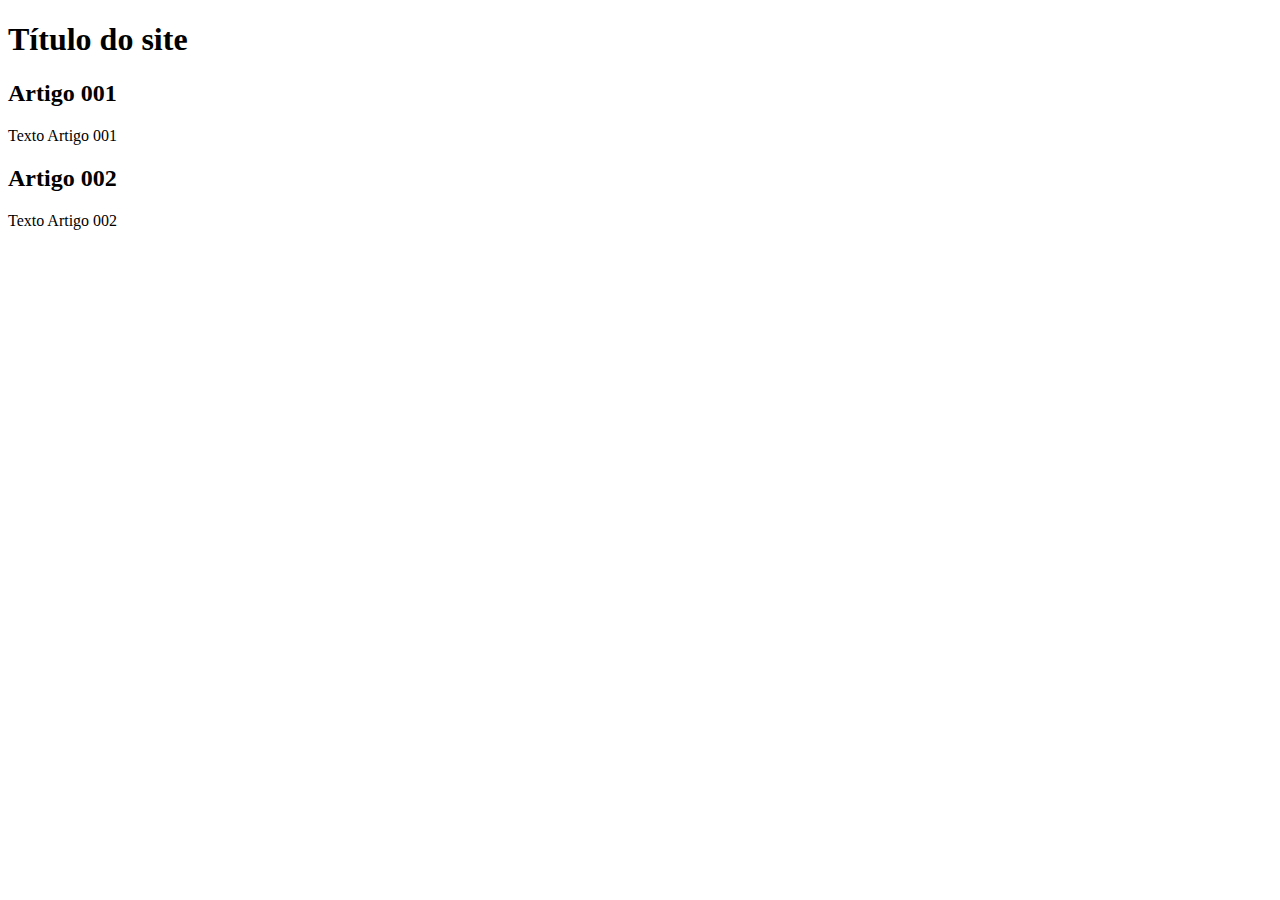
==== projeto/index.html @ a9e4c572 "commit index" ====
<!DOCTYPE html>
<html lang="pt-br">
<head>
    <meta charset="UTF-8">
    <meta name="viewport" content="width=device-width, initial-scale=1.0">
    <title>Projeto</title>
</head>
<body>
    <main>
        <header>
            <h1>Título do site</h1>
        </header>
        <article>
            <h2>Artigo 001</h2>
            <p>Texto Artigo 001</p>
        </article>
        <article>
            <h2>Artigo 002</h2>
            <p>Texto Artigo 002</p>
        </article>
    </main>
</body>
</html>
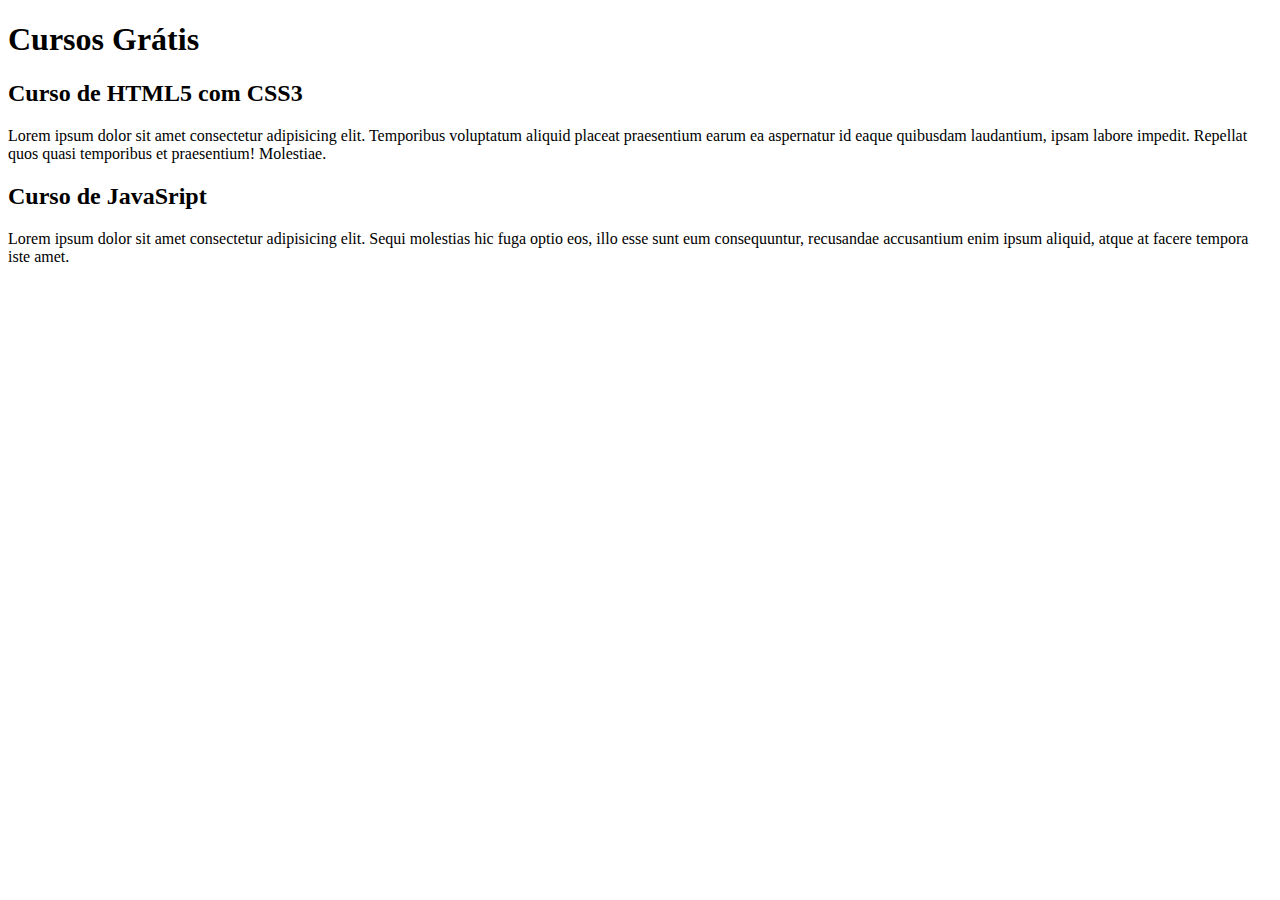
==== commit 7a67e6f1: "commit conteúdo" ====
--- a/projeto/index.html
+++ b/projeto/index.html
@@ -8,15 +8,15 @@
 <body>
     <main>
         <header>
-            <h1>Título do site</h1>
+            <h1>Cursos Grátis</h1>
         </header>
         <article>
-            <h2>Artigo 001</h2>
-            <p>Texto Artigo 001</p>
+            <h2>Curso de HTML5 com CSS3</h2>
+            <p>Lorem ipsum dolor sit amet consectetur adipisicing elit. Temporibus voluptatum aliquid placeat praesentium earum ea aspernatur id eaque quibusdam laudantium, ipsam labore impedit. Repellat quos quasi temporibus et praesentium! Molestiae.</p>
         </article>
         <article>
-            <h2>Artigo 002</h2>
-            <p>Texto Artigo 002</p>
+            <h2>Curso de JavaSript</h2>
+            <p>Lorem ipsum dolor sit amet consectetur adipisicing elit. Sequi molestias hic fuga optio eos, illo esse sunt eum consequuntur, recusandae accusantium enim ipsum aliquid, atque at facere tempora iste amet.</p>
         </article>
     </main>
 </body>
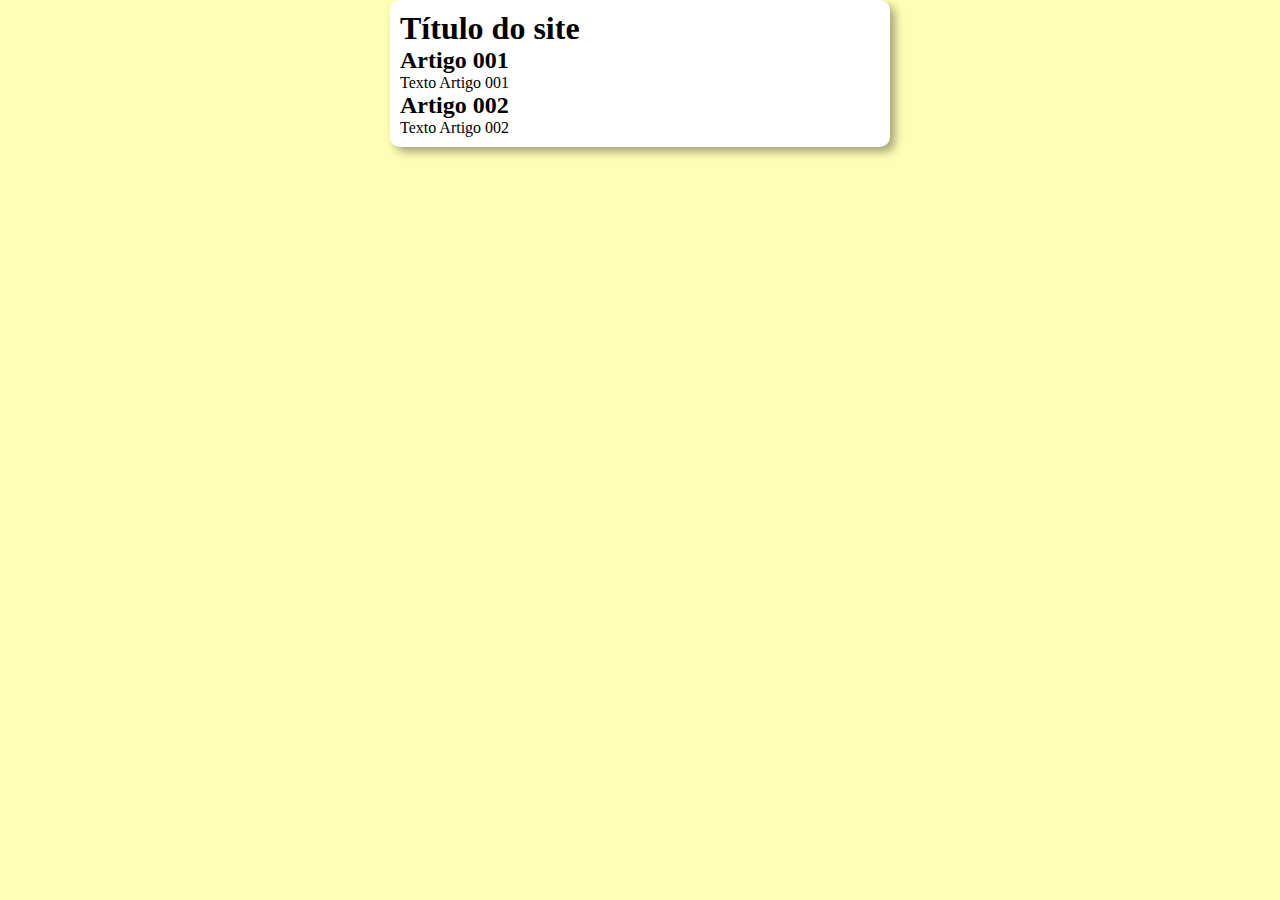
==== commit 3ad4985a: "commit design" ====
--- a/projeto/index.html
+++ b/projeto/index.html
@@ -4,19 +4,20 @@
     <meta charset="UTF-8">
     <meta name="viewport" content="width=device-width, initial-scale=1.0">
     <title>Projeto</title>
+    <link rel="stylesheet" href="estilos/style.css">
 </head>
 <body>
     <main>
         <header>
-            <h1>Cursos Grátis</h1>
+            <h1>Título do site</h1>
         </header>
         <article>
-            <h2>Curso de HTML5 com CSS3</h2>
-            <p>Lorem ipsum dolor sit amet consectetur adipisicing elit. Temporibus voluptatum aliquid placeat praesentium earum ea aspernatur id eaque quibusdam laudantium, ipsam labore impedit. Repellat quos quasi temporibus et praesentium! Molestiae.</p>
+            <h2>Artigo 001</h2>
+            <p>Texto Artigo 001</p>
         </article>
         <article>
-            <h2>Curso de JavaSript</h2>
-            <p>Lorem ipsum dolor sit amet consectetur adipisicing elit. Sequi molestias hic fuga optio eos, illo esse sunt eum consequuntur, recusandae accusantium enim ipsum aliquid, atque at facere tempora iste amet.</p>
+            <h2>Artigo 002</h2>
+            <p>Texto Artigo 002</p>
         </article>
     </main>
 </body>
--- a/projeto/estilos/style.css
+++ b/projeto/estilos/style.css
@@ -0,0 +1,18 @@
+*{
+    padding: 0;
+    margin: 0;
+    box-sizing: border-box;
+}
+
+body {
+    background: rgb(255, 254, 182);
+}
+
+main {
+    background: white;
+    width: 500px;
+    margin: auto;
+    padding: 10px;
+    border-radius: 10px;
+    box-shadow: 5px 5px 10px rgba(0, 0, 0, 0.358);
+}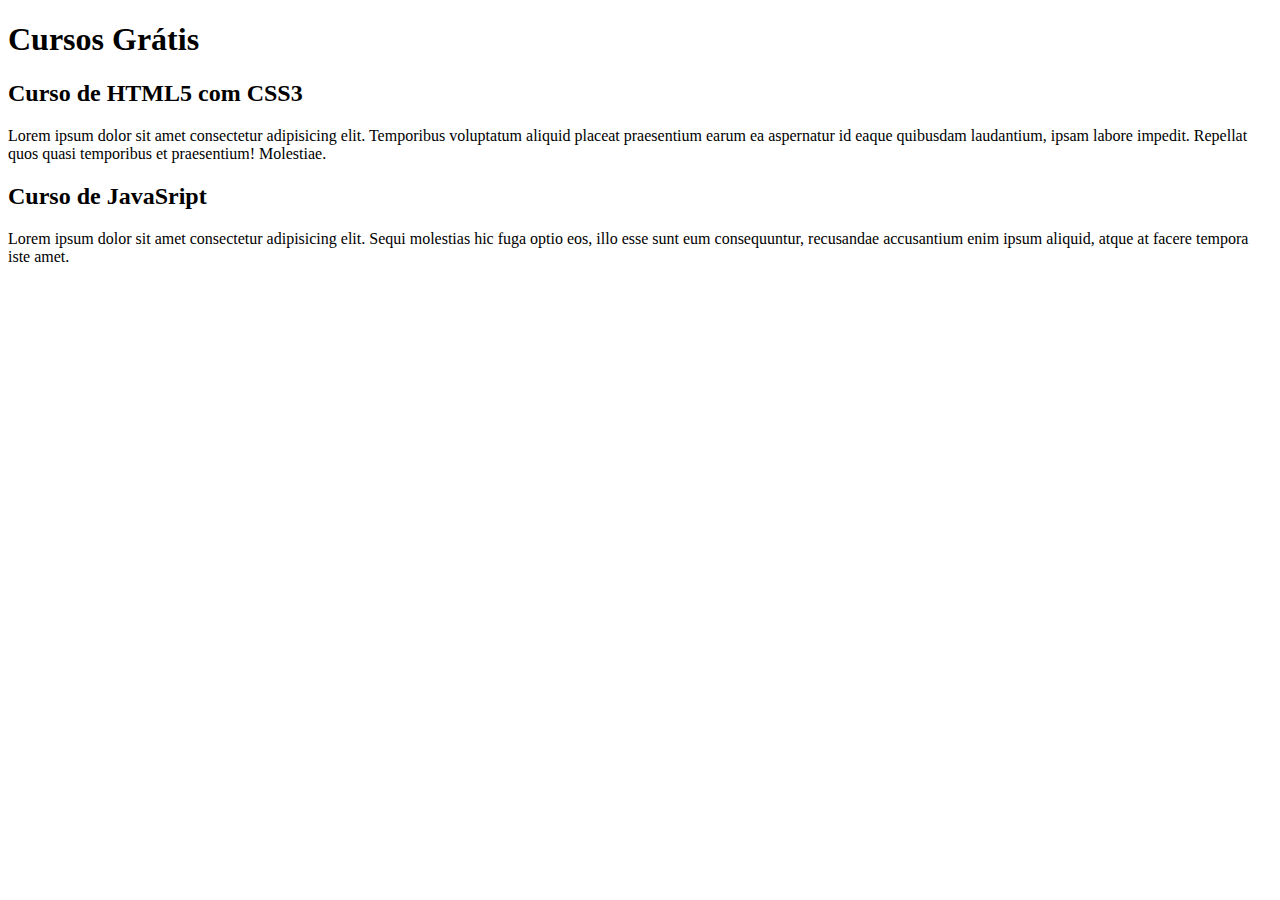
==== commit ff1845ca: "Update index.html" ====
--- a/projeto/index.html
+++ b/projeto/index.html
@@ -3,21 +3,20 @@
 <head>
     <meta charset="UTF-8">
     <meta name="viewport" content="width=device-width, initial-scale=1.0">
-    <title>Projeto</title>
-    <link rel="stylesheet" href="estilos/style.css">
+    <title>Site CursoEVídeo</title>
 </head>
 <body>
     <main>
         <header>
-            <h1>Título do site</h1>
+            <h1>Cursos Grátis</h1>
         </header>
         <article>
-            <h2>Artigo 001</h2>
-            <p>Texto Artigo 001</p>
+            <h2>Curso de HTML5 com CSS3</h2>
+            <p>Lorem ipsum dolor sit amet consectetur adipisicing elit. Temporibus voluptatum aliquid placeat praesentium earum ea aspernatur id eaque quibusdam laudantium, ipsam labore impedit. Repellat quos quasi temporibus et praesentium! Molestiae.</p>
         </article>
         <article>
-            <h2>Artigo 002</h2>
-            <p>Texto Artigo 002</p>
+            <h2>Curso de JavaSript</h2>
+            <p>Lorem ipsum dolor sit amet consectetur adipisicing elit. Sequi molestias hic fuga optio eos, illo esse sunt eum consequuntur, recusandae accusantium enim ipsum aliquid, atque at facere tempora iste amet.</p>
         </article>
     </main>
 </body>
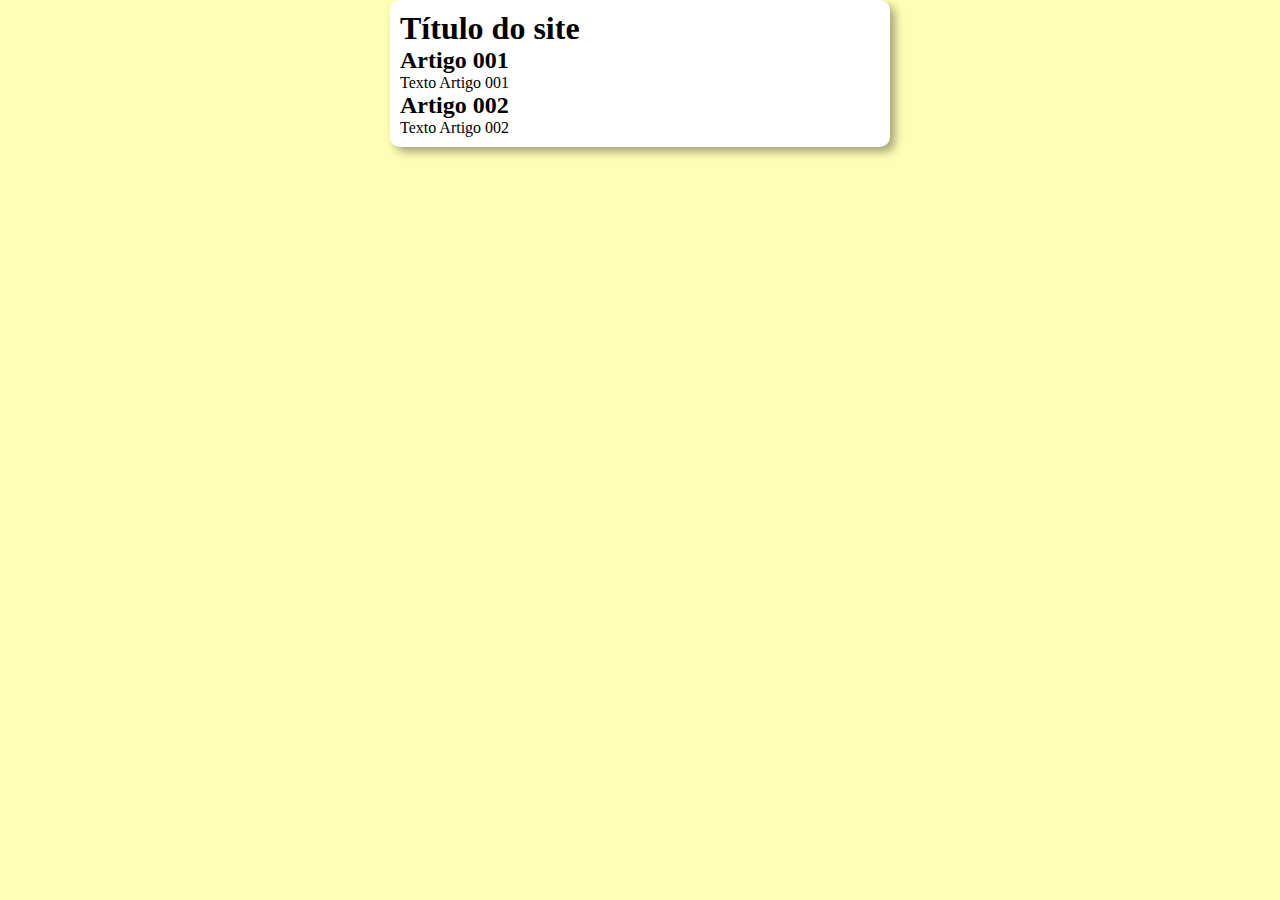
==== commit f9ea0d2e: "Update index.html" ====
--- a/projeto/index.html
+++ b/projeto/index.html
@@ -3,20 +3,21 @@
 <head>
     <meta charset="UTF-8">
     <meta name="viewport" content="width=device-width, initial-scale=1.0">
-    <title>Site CursoEVídeo</title>
+    <title>Curso em Vídeo</title>
+    <link rel="stylesheet" href="estilos/style.css">
 </head>
 <body>
     <main>
         <header>
-            <h1>Cursos Grátis</h1>
+            <h1>Título do site</h1>
         </header>
         <article>
-            <h2>Curso de HTML5 com CSS3</h2>
-            <p>Lorem ipsum dolor sit amet consectetur adipisicing elit. Temporibus voluptatum aliquid placeat praesentium earum ea aspernatur id eaque quibusdam laudantium, ipsam labore impedit. Repellat quos quasi temporibus et praesentium! Molestiae.</p>
+            <h2>Artigo 001</h2>
+            <p>Texto Artigo 001</p>
         </article>
         <article>
-            <h2>Curso de JavaSript</h2>
-            <p>Lorem ipsum dolor sit amet consectetur adipisicing elit. Sequi molestias hic fuga optio eos, illo esse sunt eum consequuntur, recusandae accusantium enim ipsum aliquid, atque at facere tempora iste amet.</p>
+            <h2>Artigo 002</h2>
+            <p>Texto Artigo 002</p>
         </article>
     </main>
 </body>
--- a/projeto/estilos/style.css
+++ b/projeto/estilos/style.css
@@ -0,0 +1,18 @@
+*{
+    padding: 0;
+    margin: 0;
+    box-sizing: border-box;
+}
+
+body {
+    background: rgb(255, 254, 182);
+}
+
+main {
+    background: white;
+    width: 500px;
+    margin: auto;
+    padding: 10px;
+    border-radius: 10px;
+    box-shadow: 5px 5px 10px rgba(0, 0, 0, 0.358);
+}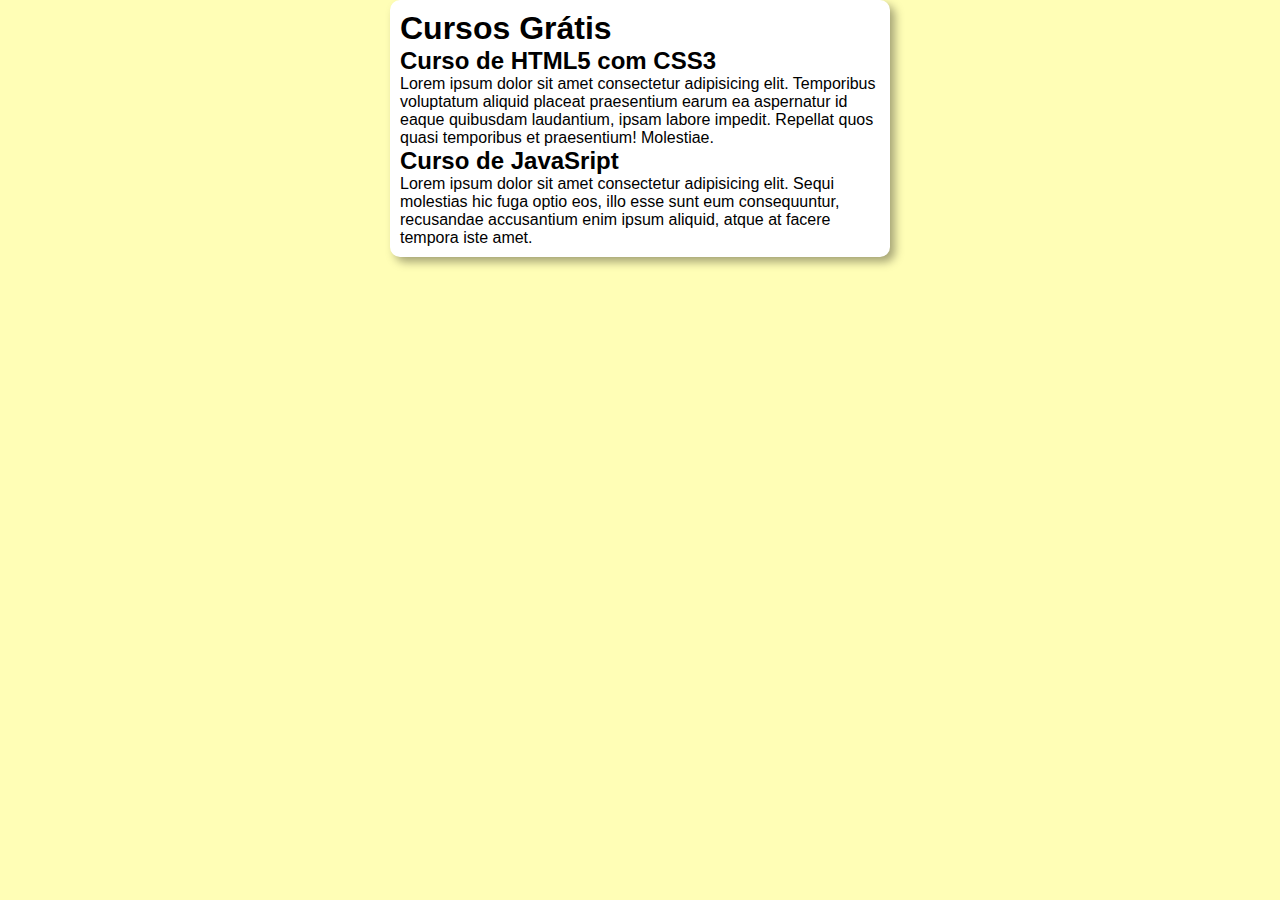
==== commit fb69bc61: "Merge branch 'design'" ====
--- a/projeto/index.html
+++ b/projeto/index.html
@@ -9,15 +9,15 @@
 <body>
     <main>
         <header>
-            <h1>Título do site</h1>
+            <h1>Cursos Grátis</h1>
         </header>
         <article>
-            <h2>Artigo 001</h2>
-            <p>Texto Artigo 001</p>
+            <h2>Curso de HTML5 com CSS3</h2>
+            <p>Lorem ipsum dolor sit amet consectetur adipisicing elit. Temporibus voluptatum aliquid placeat praesentium earum ea aspernatur id eaque quibusdam laudantium, ipsam labore impedit. Repellat quos quasi temporibus et praesentium! Molestiae.</p>
         </article>
         <article>
-            <h2>Artigo 002</h2>
-            <p>Texto Artigo 002</p>
+            <h2>Curso de JavaSript</h2>
+            <p>Lorem ipsum dolor sit amet consectetur adipisicing elit. Sequi molestias hic fuga optio eos, illo esse sunt eum consequuntur, recusandae accusantium enim ipsum aliquid, atque at facere tempora iste amet.</p>
         </article>
     </main>
 </body>
--- a/projeto/estilos/style.css
+++ b/projeto/estilos/style.css
@@ -2,6 +2,7 @@
     padding: 0;
     margin: 0;
     box-sizing: border-box;
+    font-family: Arial, Helvetica, sans-serif;
 }
 
 body {
